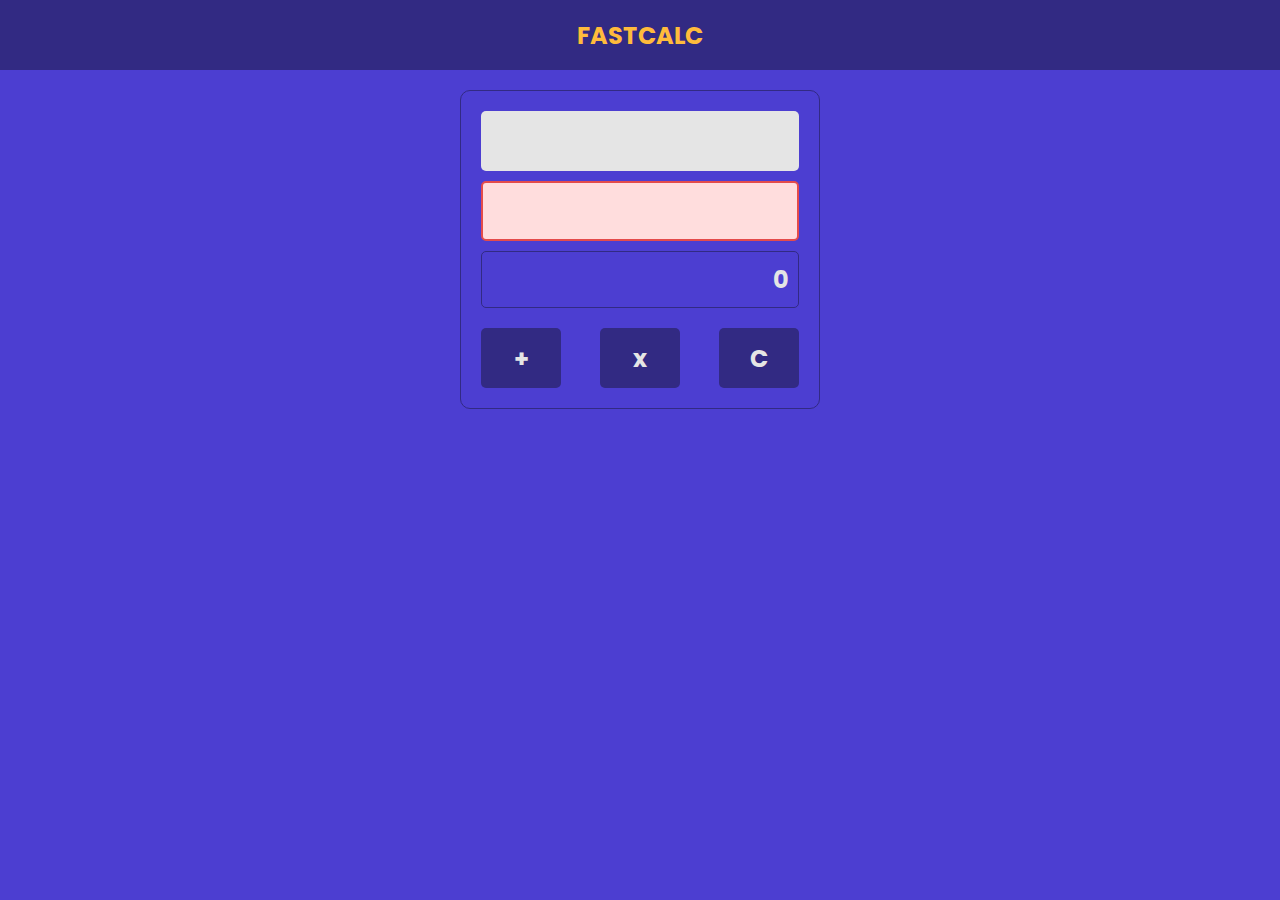
==== fixjs/calculadora/index.html @ f41414e1 "Initial commit" ====
<!DOCTYPE html>
<html lang="en">
  <head>
    <meta charset="UTF-8" />
    <meta http-equiv="X-UA-Compatible" content="IE=edge" />
    <meta name="viewport" content="width=device-width, initial-scale=1.0" />
    <title>Calculadora</title>

    <link rel="stylesheet" href="css/styles.css" />
  </head>
  <body>
    <header>
      <nav class="container">
        <h1>Fastcalc</h1>
      </nav>
    </header>
    <main>
      <section id="calc-section">
        <div class="calc-card">
          <div>
            <div class="form-control">
              <label for="number1">Logradouro:</label>
              <input
                name="number1"
                id="number1"
                class="form-input"
                type="text"
              />
            </div>
            <div class="form-control">
              <label for="number2">Logradouro:</label>
              <input
                name="number2"
                id="number2"
                class="form-input input-error"
                type="text"
              />
            </div>
          </div>
          <div class="result-container">
            <div id="result-box">
              0
            </div>
          </div>
          <div class="buttons-container">
            <div id="btn-plus" class="btn">+</div>
            <div id="btn-times" class="btn">x</div>
            <div id="btn-clear" class="btn">C</div>
          </div>
        </div>
      </section>      
    </main>

    <script src="./js/main.js"></script>
  </body>
</html>
---- fixjs/calculadora/css/styles.css ----
@import url("https://fonts.googleapis.com/css2?family=Poppins:wght@400;700&display=swap");

:root {
  --color-dark-blue: #322a83;
  --color-dark-blue-hover: #3b329c;
  --color-blue: #4c3ed1;
  --color-yellow: #ffbb3c;
  --color-white: #fff;
  --color-light-gray: #e5e5e5;
  --color-gray: #5e5e5e;
}

* {
  font-family: "Poppins", sans-serif;
  box-sizing: border-box;
  margin: 0;
  padding: 0;
}

a,
a:hover {
  color: unset;
  text-decoration: none;
}

header {
  background-color: var(--color-dark-blue);
  height: 70px;
  display: flex;
  align-items: center;
  padding: 0 15px;
}

main {
  background-color: var(--color-blue);
  min-height: calc(100vh - 70px);
  padding: 0 15px;
}

nav h1 {
  color: var(--color-yellow);
  font-size: 24px;
  text-transform: uppercase;
  text-align: center;
}

.container {
  width: 100%;
  max-width: 960px;
  margin: 0 auto;
}

#calc-section {
    padding: 20px 10px;
}

.calc-card {
    border: 1px solid var(--color-dark-blue);
    border-radius: 10px;
    padding: 20px;
    max-width: 360px;
    margin: 0 auto;
}


.form-input {
    height: 60px;
    width: 100%;
    font-size: 20px;
    padding: 0 10px;
    margin-bottom: 10px;
    color: var(--color-dark-blue);
    background-color: var(--color-light-gray);
    border: 0;
    border-radius: 5px;
    text-align: end;
}

.form-input:focus {
    outline: none;
}

.form-control label {
    display: none;
}

.input-error {
    border: 2px solid #e44b4b;
    background-color: #ffdddd;
}

.result-container {
    border: 1px solid var(--color-dark-blue);
    border-radius: 5px;
    padding: 10px;
    text-align: end;
    font-size: 24px;
    font-weight: 700;
    color: var(--color-light-gray);
}

.buttons-container {
    padding-top: 20px;
    display: flex;
    justify-content: space-between;
}

.btn {
    border-radius: 5px;
    background-color: var(--color-dark-blue);
    width: 80px;
    height: 60px;
    color: var(--color-light-gray);
    display: flex;
    align-items: center;
    justify-content: center;
    font-size: 24px;
    font-weight: 700;
}

.btn:hover {
    cursor: pointer;
    background-color: var(--color-dark-blue-hover);
}

.btn:active {
    background-color: #ffbb3c;
}
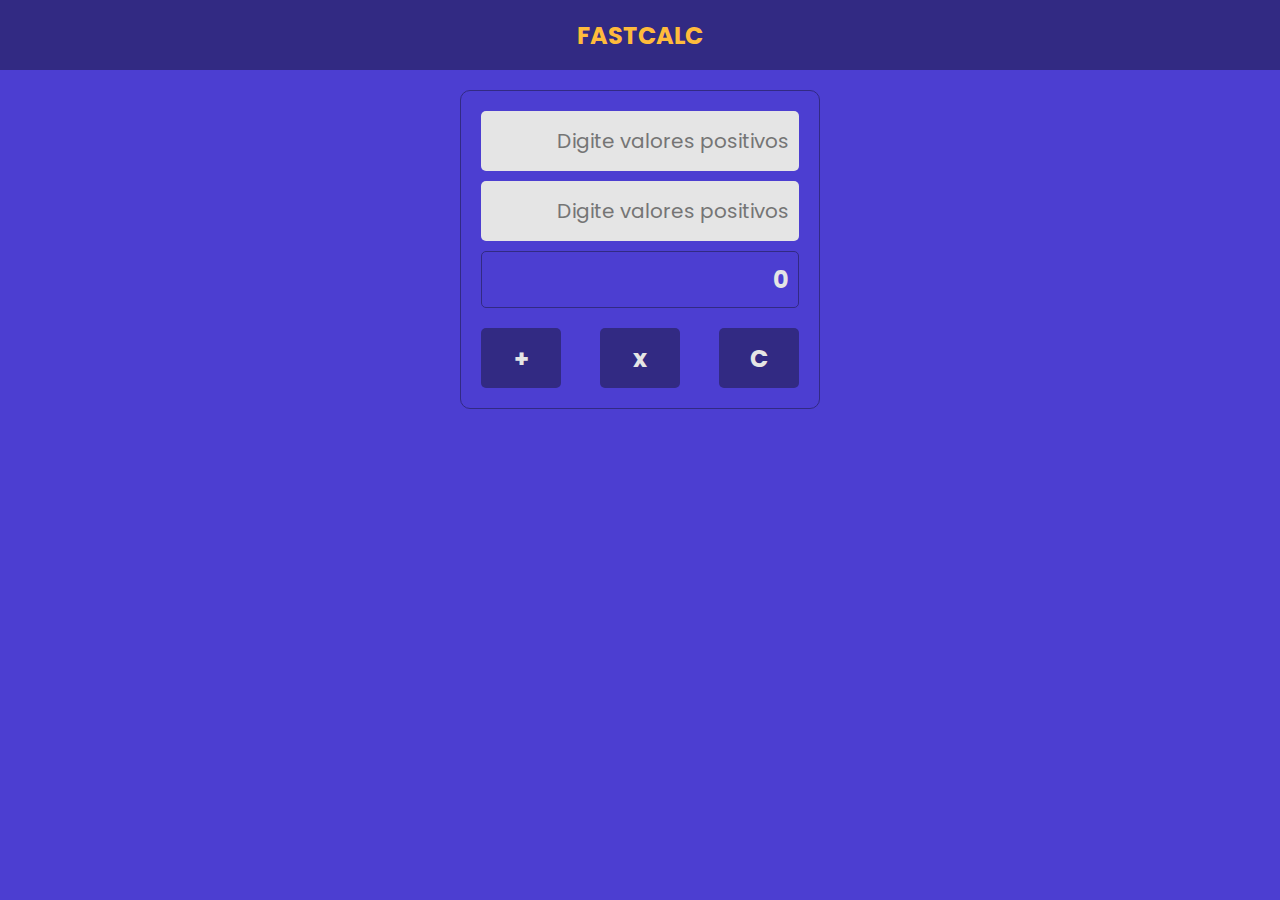
==== commit ae024401: "atualizacao desafio" ====
--- a/fixjs/calculadora/index.html
+++ b/fixjs/calculadora/index.html
@@ -25,6 +25,7 @@
                 id="number1"
                 class="form-input"
                 type="text"
+                placeholder="Digite valores positivos"
               />
             </div>
             <div class="form-control">
@@ -34,6 +35,7 @@
                 id="number2"
                 class="form-input input-error"
                 type="text"
+                placeholder="Digite valores positivos"
               />
             </div>
           </div>
